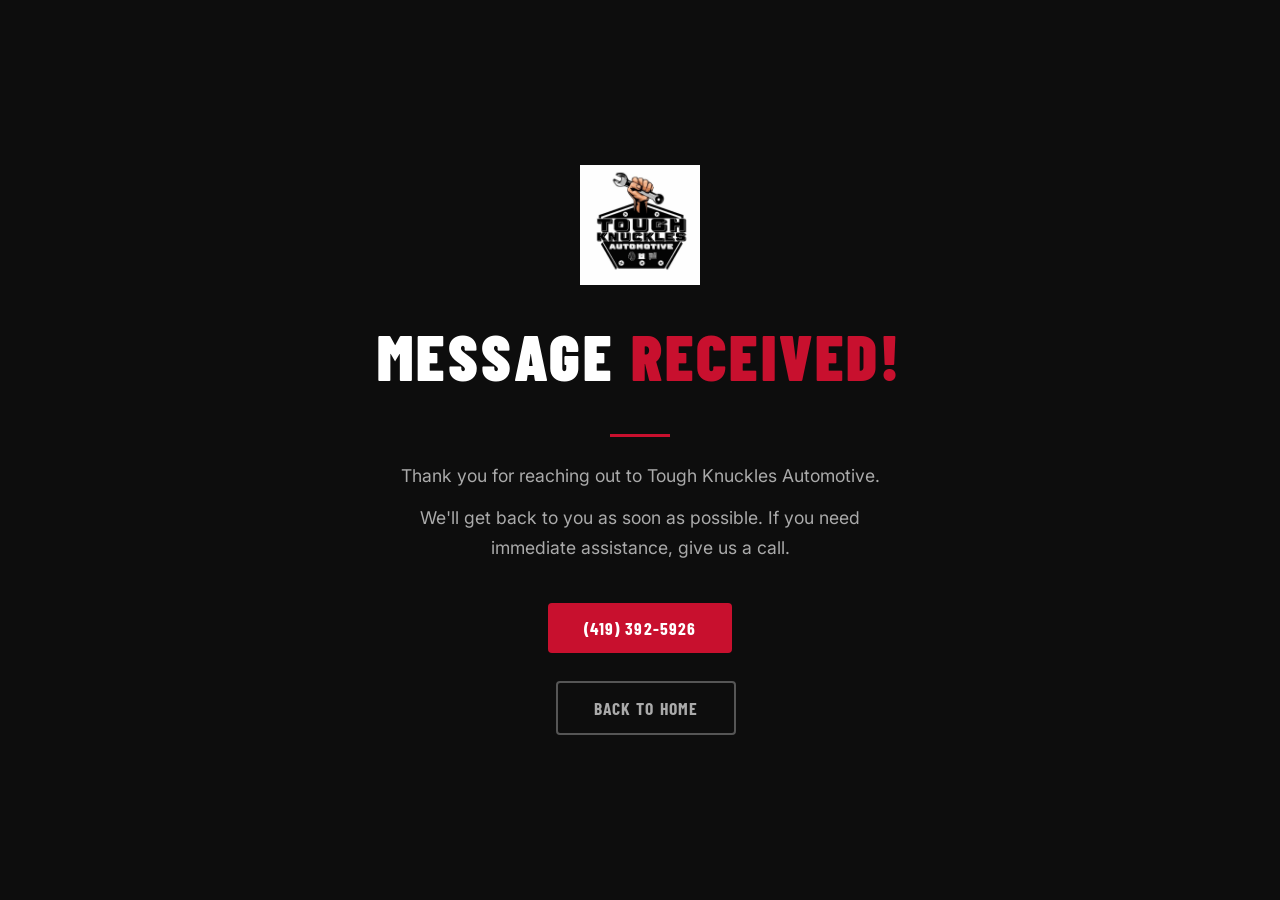
==== thank-you.html @ e8932473 "Add thank-you page and fix form action" ====
<!DOCTYPE html>
<html lang="en">
<head>
    <meta charset="UTF-8">
    <meta name="viewport" content="width=device-width, initial-scale=1.0">
    <title>Message Sent | Tough Knuckles Automotive</title>
    <meta name="robots" content="noindex">
    <link rel="preconnect" href="https://fonts.googleapis.com">
    <link rel="preconnect" href="https://fonts.gstatic.com" crossorigin>
    <link href="https://fonts.googleapis.com/css2?family=Barlow+Condensed:wght@700;900&family=Inter:wght@400;500&display=swap" rel="stylesheet">
    <link rel="icon" type="image/jpg" href="images/logo.jpg">
    <style>
        :root {
            --black: #0D0D0D;
            --red:   #C8102E;
            --white: #FFFFFF;
            --gray:  #AAAAAA;
        }
        * { box-sizing: border-box; margin: 0; padding: 0; }
        body {
            font-family: 'Inter', sans-serif;
            background: var(--black);
            color: var(--white);
            min-height: 100vh;
            display: flex;
            flex-direction: column;
            align-items: center;
            justify-content: center;
            text-align: center;
            padding: 40px 24px;
        }
        img { height: 120px; width: auto; margin-bottom: 32px; }
        h1 {
            font-family: 'Barlow Condensed', sans-serif;
            font-size: clamp(2.5rem, 6vw, 4rem);
            font-weight: 900;
            text-transform: uppercase;
            letter-spacing: 0.05em;
            margin-bottom: 16px;
        }
        h1 span { color: var(--red); }
        p {
            color: var(--gray);
            font-size: 1.1rem;
            line-height: 1.7;
            max-width: 480px;
            margin-bottom: 12px;
        }
        .divider {
            width: 60px;
            height: 3px;
            background: var(--red);
            margin: 24px auto;
        }
        a {
            display: inline-block;
            margin-top: 28px;
            padding: 14px 36px;
            background: var(--red);
            color: var(--white);
            font-family: 'Barlow Condensed', sans-serif;
            font-size: 1.1rem;
            font-weight: 700;
            letter-spacing: 0.06em;
            text-transform: uppercase;
            border-radius: 4px;
            text-decoration: none;
            transition: background 0.2s;
        }
        a:hover { background: #A00D25; }
    </style>
</head>
<body>
    <img src="images/logo.jpg" alt="Tough Knuckles Automotive Logo">
    <h1>Message <span>Received!</span></h1>
    <div class="divider"></div>
    <p>Thank you for reaching out to Tough Knuckles Automotive.</p>
    <p>We'll get back to you as soon as possible. If you need immediate assistance, give us a call.</p>
    <a href="tel:+14193925926">(419) 392-5926</a>
    <a href="/" style="background: transparent; border: 2px solid #555; color: #aaa; margin-left: 12px;">Back to Home</a>
</body>
</html>
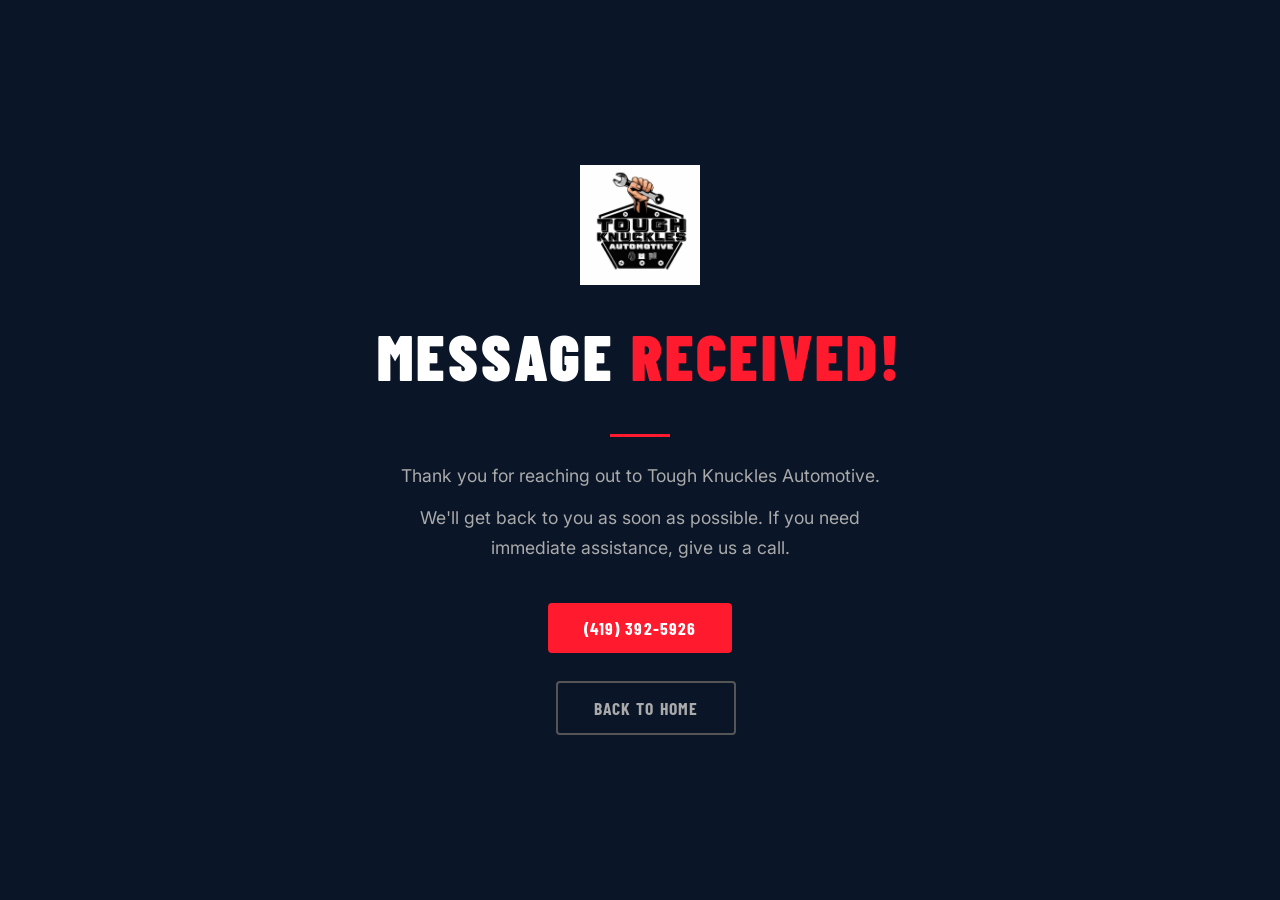
==== commit e98697ea: "Update theme to bold navy and red" ====
--- a/thank-you.html
+++ b/thank-you.html
@@ -11,8 +11,8 @@
     <link rel="icon" type="image/jpg" href="images/logo.jpg">
     <style>
         :root {
-            --black: #0D0D0D;
-            --red:   #C8102E;
+            --black: #0A1628;
+            --red:   #FF1A2E;
             --white: #FFFFFF;
             --gray:  #AAAAAA;
         }
@@ -67,7 +67,7 @@
             text-decoration: none;
             transition: background 0.2s;
         }
-        a:hover { background: #A00D25; }
+        a:hover { background: #CC1525; }
     </style>
 </head>
 <body>
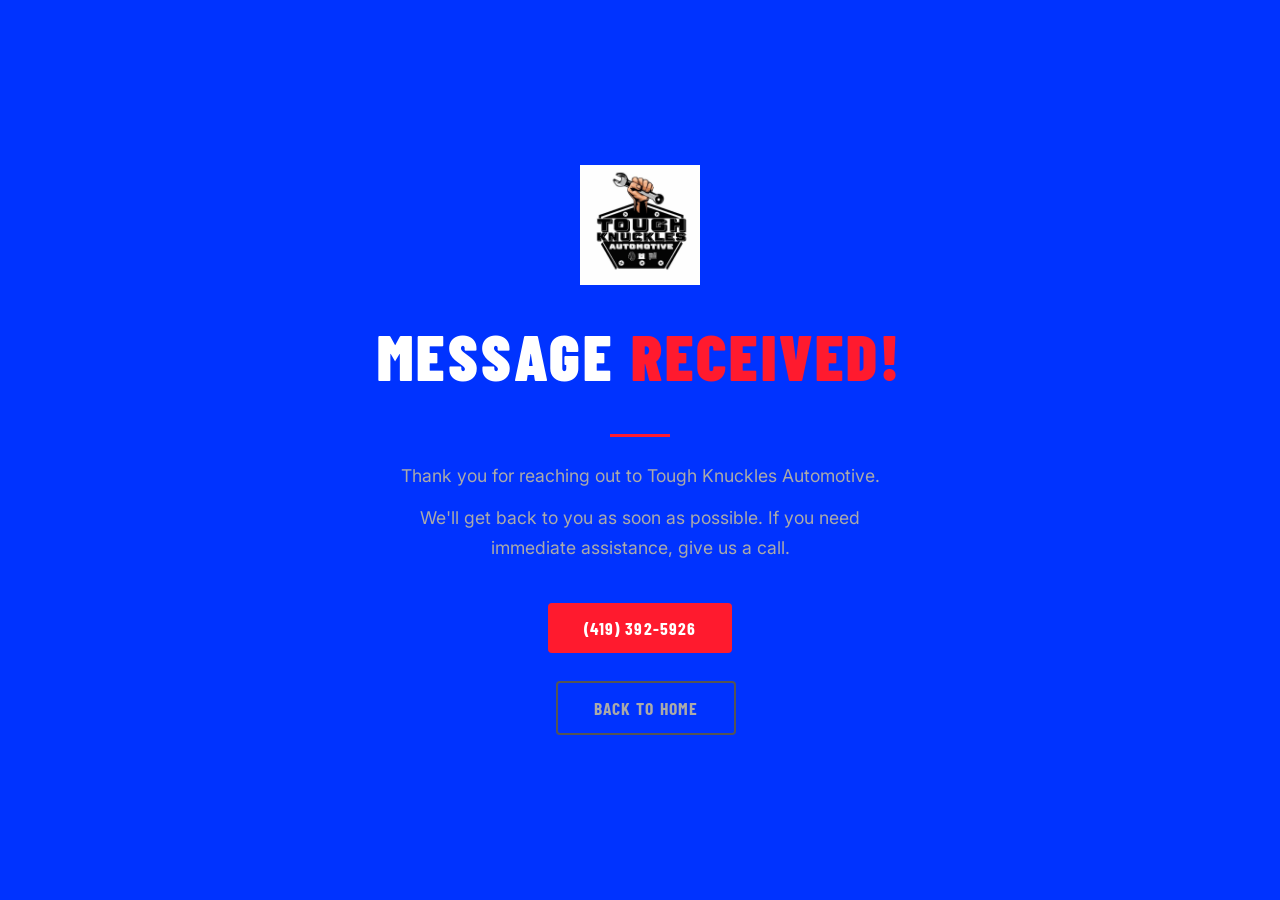
==== commit c1ca96a2: "Update to electric blue theme" ====
--- a/thank-you.html
+++ b/thank-you.html
@@ -11,7 +11,7 @@
     <link rel="icon" type="image/jpg" href="images/logo.jpg">
     <style>
         :root {
-            --black: #0A1628;
+            --black: #0033FF;
             --red:   #FF1A2E;
             --white: #FFFFFF;
             --gray:  #AAAAAA;
